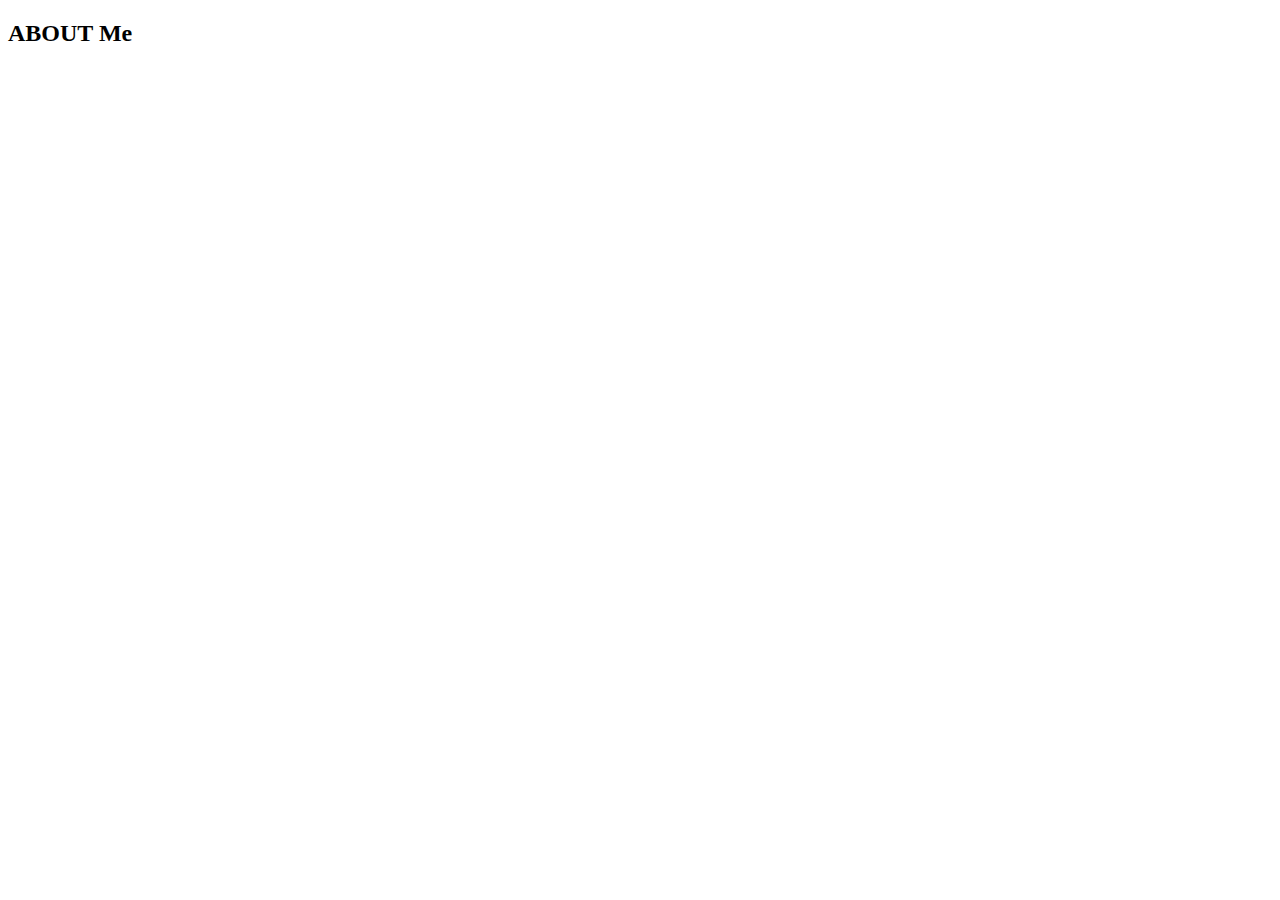
==== aboutme.html @ 073ae77f "Init About Me page" ====
<!DOCTYPE html>
<html lang="en">
<head>
    <meta charset="UTF-8">
    <meta http-equiv="X-UA-Compatible" content="IE=edge">
    <meta name="viewport" content="width=device-width, initial-scale=1.0">
    <title>Christine Wu About Me</title>
</head>
<body>
    <section class="introduction" id="introduction">
        <div>
            <h2 class="heading">ABOUT <span>Me</span></h2>
        </div>
    </section>
</body>
</html>
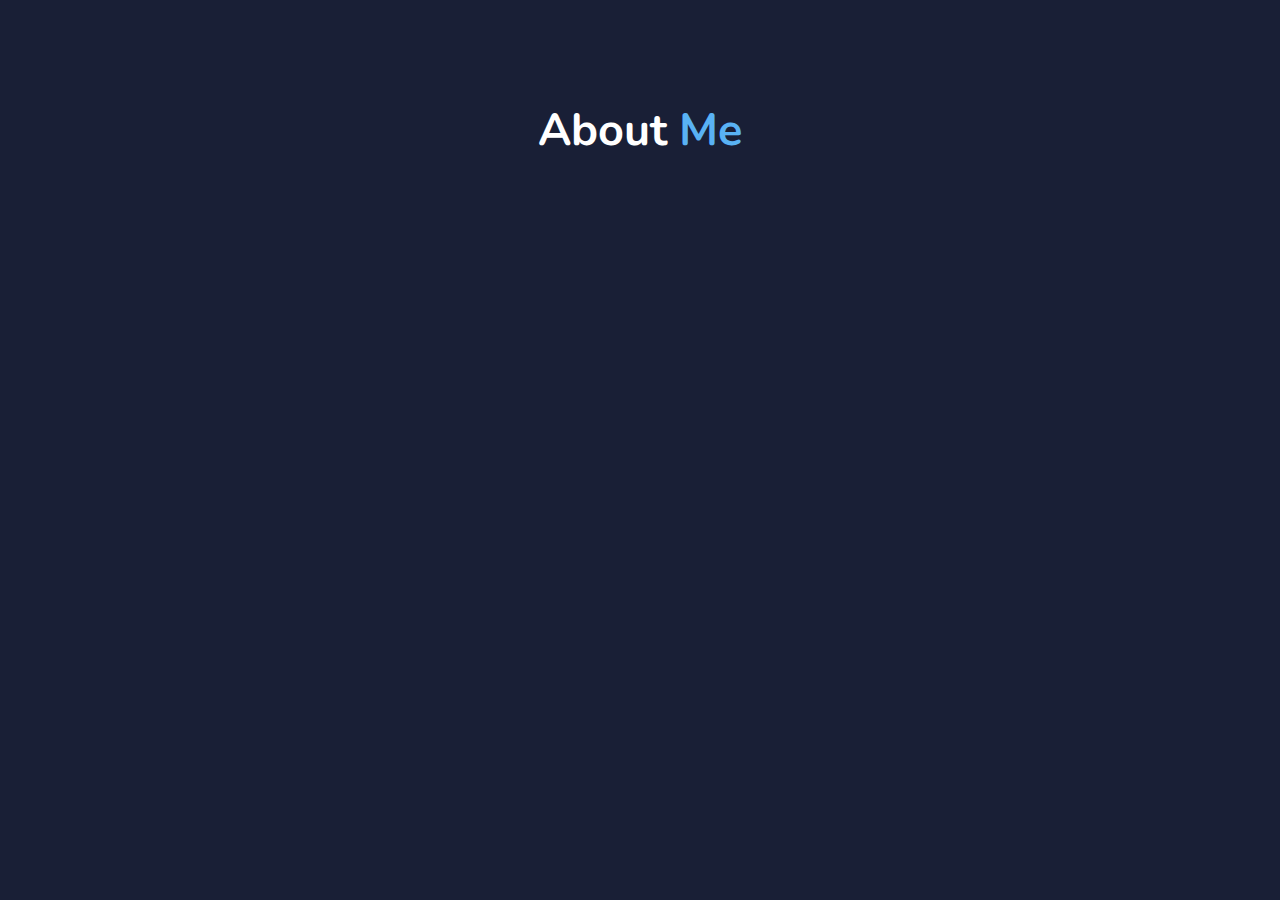
==== commit 4d4be91c: "Update aboutme.html" ====
--- a/aboutme.html
+++ b/aboutme.html
@@ -4,12 +4,18 @@
     <meta charset="UTF-8">
     <meta http-equiv="X-UA-Compatible" content="IE=edge">
     <meta name="viewport" content="width=device-width, initial-scale=1.0">
+
+    <!-- FONT-AWESOME -->
+    <link rel="stylesheet" href="https://cdnjs.cloudflare.com/ajax/libs/font-awesome/6.5.1/css/all.min.css" integrity="sha512-DTOQO9RWCH3ppGqcWaEA1BIZOC6xxalwEsw9c2QQeAIftl+Vegovlnee1c9QX4TctnWMn13TZye+giMm8e2LwA==" crossorigin="anonymous" referrerpolicy="no-referrer" />
+
+    <!-- MAIN CSS -->
+    <link rel="stylesheet" href="styles/styles.css">
     <title>Christine Wu About Me</title>
 </head>
 <body>
     <section class="introduction" id="introduction">
         <div>
-            <h2 class="heading">ABOUT <span>Me</span></h2>
+            <h2 class="heading">About <span>Me</span></h2>
         </div>
     </section>
 </body>
--- a/styles/styles.css
+++ b/styles/styles.css
@@ -0,0 +1,509 @@
+@import url('https://fonts.googleapis.com/css2?family=Nunito:ital,wght@0,200..1000;1,200..1000&display=swap');
+
+* {
+    margin: 0;
+    padding: 0;
+    box-sizing: border-box;
+    text-decoration: none;
+    border: none;
+    outline: none;
+    scroll-behavior: smooth;
+    font-family: "Nunito", sans-serif;
+}
+
+:root {
+    --bg-color: #191f36;
+    --snd-bf-color: #262B40;
+    --text-color: #fff;
+    --main-color: #59B2F4;
+}
+
+html {
+    font-size: 62.5%;
+    overflow-x: hidden;
+}
+
+body {
+    background: var(--bg-color);
+    color: var(--text-color);
+}
+
+section {
+    min-height: 100vh;
+    padding: 10rem 9% 2rem;
+}
+
+.header {
+    position: fixed;
+    top: 0;
+    left: 0;
+    width: 100%;
+    padding: 2rem 9%;
+    background: var(--bg-color);
+    display: flex;
+    justify-content: space-between;
+    align-items: center;
+    z-index: 100;
+}
+
+.logo {
+    font-size: 2.5rem;
+    color: var(--text-color);
+    font-weight: 700;
+    cursor: default;
+}
+
+.navbar a {
+    font-size: 1.5rem;
+    color: var(--text-color);
+    margin-left: 4rem;
+    font-weight: 700;
+}
+
+.navbar a:hover,
+.navbar a.active {
+    color: var(--main-color);
+}
+
+#menu-icon {
+    font-size: 3.6rem;
+    color: var(--text-color);
+    display: none;
+}
+
+.home {
+    display: flex;
+    justify-content: center;
+    align-items: center;
+    gap: 2rem;
+}
+
+.home-content h3 {
+    font-size: 3.2rem;
+    font-weight: 700;
+}
+
+.home-content h3:nth-of-type(2) {
+    margin-bottom: 2rem;
+}
+
+span {
+    color: var(--main-color);
+}
+
+.home-content h1 {
+    font-size: 5.6rem;
+    font-weight: 700;
+    line-height: 1.3;
+}
+
+.home-img img {
+    width: 25vw;
+    animation: floatImage 4s ease-in-out infinite;
+}
+
+@keyframes floatImage {
+    0% {
+        transform: translateY(0);
+    }
+    50% {
+        transform: translateY(-2.4rem);
+    }
+    100% {
+        transform: translateY(0);
+    }
+}
+
+.home-content p {
+    font-size: 1.6rem;
+}
+
+.social-media a {
+    display: inline-flex;
+    justify-content: center;
+    align-items: center;
+    width: 4rem;
+    height: 4rem;
+    background: transparent;
+    border-radius: 50%;
+    font-size: 2rem;
+    color: var(--main-color);
+    margin: 3rem 1.5rem 3rem 0;
+    transition: .5s ease;
+}
+
+.social-media a:hover {
+    background: var(--main-color);
+    color: var(--snd-bf-color);
+    box-shadow: 0 0 1rem var(--main-color);
+}
+
+.btn {
+    display: inline-block;
+    padding: 1rem 2.8rem;
+    background: var(--main-color);
+    border-radius: 4rem;
+    box-shadow: none;
+    font-size: 1.6rem;
+    color: var(--bg-color);
+    letter-spacing: .1rem;
+    font-weight: 600;
+    transition: .5s ease;
+}
+
+.btn:hover {
+    box-shadow: 0 0 1rem var(--main-color);
+}
+
+.about {
+    display: flex;
+    justify-content: center;
+    align-items: center;
+    gap: 2rem;
+    background: var(--snd-bf-color);
+}
+
+.about-img img {
+    width: 35vw;
+}
+
+.heading {
+    text-align: center;
+    font-size: 4.5rem;
+}
+
+.about-content h2 {
+    text-align: left;
+    line-height: 1.2;
+}
+
+.about-content h3 {
+    font-size: 2.6rem;
+}
+
+.about-content p {
+    font-size: 1.6rem;
+    margin: 2rem 0 3rem;
+}
+
+.services h2 {
+    margin-bottom: 5rem;
+}
+
+.services-container {
+    display: flex;
+    justify-content: center;
+    align-items: center;
+    flex-wrap: wrap;
+    gap: 2rem;
+}
+
+.services-container .services-box {
+    flex: 1 1 30rem;
+    background: var(--snd-bf-color);
+    padding: 3rem 2rem 4rem;
+    border-radius: 2rem;
+    text-align: center;
+    border: .2rem solid var(--bg-color);
+    transition: .5s ease;
+}
+
+.services-container .services-box:hover {
+    border-color: var(--main-color);
+    transform: scale(1.02);
+}
+
+.services-box i {
+    font-size: 7rem;
+    color: var(--main-color);
+}
+
+.services-box h3 {
+    font-size: 2.6rem;
+}
+
+.services-box p {
+    font-size: 1.6rem;
+    margin: 1rem 0 3rem;
+}
+
+.portfolio {
+    background: var(--snd-bf-color);
+}
+
+.portfolio h2 {
+    margin-bottom: 4rem;
+}
+
+.portfolio-container {
+    display: grid;
+    grid-template-columns: repeat(3, 1fr);
+    align-items: center;
+    gap: 2.5rem;
+}
+
+.portfolio-container .portfolio-box {
+    position: relative;
+    border-radius: 2rem;
+    box-shadow: 0 0 1rem var(--bg-color);
+    overflow: hidden;
+    display: flex;
+}
+
+.portfolio-box img {
+    width: 100%;
+    transition: .5s ease;
+    opacity: 0.7;
+}
+
+.portfolio-box:hover img {
+    transform: scale(1.1);
+}
+
+.portfolio-box .portfolio-layer {
+    position: absolute;
+    bottom: 0;
+    left: 0;
+    width: 100%;
+    height: 100%;
+    background: linear-gradient(rgba(0, 0, 0, 0.1), var(--main-color));
+    display: flex;
+    justify-content: center;
+    align-items: center;
+    flex-direction: column;
+    text-align: center;
+    padding: 0 4rem;
+    transform: translateY(100%);
+    transition: .5s ease;
+}
+
+.portfolio-box:hover .portfolio-layer {
+    transform: translateY(0);
+}
+
+.portfolio-layer h4 {
+    font-size: 3rem;
+}
+
+.portfolio-layer p {
+    font-size: 1.6rem;
+    margin: .3rem 0 1rem;
+}
+
+.portfolio-layer a {
+    display: inline-flex;
+    justify-content: center;
+    align-items: center;
+    width: 5rem;
+    height: 5rem;
+    background: var(--text-color);
+    border-radius: 50%;
+}
+
+.portfolio-layer a i {
+    font-size: 2rem;
+    color: var(--snd-bf-color);
+}
+
+.contact h2 {
+    margin-bottom: 3rem;
+}
+
+.contact form {
+    max-width: 70rem;
+    margin: 1rem auto;
+    text-align: center;
+    margin-bottom: 3rem;
+}
+
+.contact form .input-box {
+    display: flex;
+    justify-content: space-between;
+    flex-wrap: wrap;
+}
+
+.contact form .input-box input,
+.contact form textarea {
+    width: 100%;
+    padding: 1.5rem;
+    font-size: 1.6rem;
+    color: var(--text-color);
+    background: var(--snd-bf-color);
+    border-radius: .8rem;
+    margin: .7rem 0;
+}
+
+.contact form .input-box input {
+    width: 49%;
+}
+
+.contact form textarea {
+    resize: none;
+}
+
+.contact form .btn {
+    margin-top: 2rem;
+    cursor: pointer;
+}
+
+.footer {
+    display: flex;
+    justify-content: space-between;
+    align-items: center;
+    flex-wrap: wrap;
+    padding: 2rem 9%;
+    background: var(--snd-bf-color);
+}
+
+.footer-text {
+    font-size: 1.6rem;
+}
+
+.footer-iconTop {
+    display: flex;
+    justify-content: center;
+    align-items: center;
+    padding: .8rem 1rem;
+    background: var(--main-color);
+    border-radius: .8rem;
+    transition: .5s ease;
+}
+
+.footer-iconTop a:hover {
+    box-shadow: 0 0 1rem var(--main-color);
+}
+
+.footer-iconTop a i {
+    font-size: 2.4rem;
+    color: var(--snd-bf-color);
+}
+
+/*BREAKPOINT*/
+
+@media (max-width: 1200px) {
+    html {
+        font-size: 55%;
+    }
+}
+
+@media (max-width: 991px) {
+    .header {
+        padding: 2rem 3%;
+    }
+
+    section {
+        padding: 10rem 3%;
+    }
+
+    .services {
+        padding: 7rem;
+    }
+
+    .portfolio {
+        padding-bottom: 7rem;
+    }
+
+    .contact {
+        min-height: auto;
+    }
+
+    .footer {
+        padding: 2rem 3%;
+    }
+}
+
+@media (max-width: 768px) {
+    #menu-icon {
+        display: block;
+    }
+
+    .navbar {
+        position: absolute;
+        top: 100%;
+        left: 0;
+        width: 100%;
+        padding: 1rem 3%;
+        background: var(--bg-color);
+        border-top: .1rem solid rgba(0, 0, 0, .2);
+        box-shadow: 0 .5rem 1rem rgba(0, 0, 0, .2);
+        display: none;
+    }
+
+    .navbar.active {
+        display: block;
+    }
+
+    .navbar a {
+        display: block;
+        font-size: 2rem;
+        margin: 3rem 0;
+    }
+
+    .home {
+        flex-direction: column;
+    }
+
+    .home-content h3 {
+        font-size: 2.6rem;
+    }
+
+    .home-content h1 {
+        font-size: 5rem;
+    }
+
+    .home-content {
+        order: 2;
+    }
+
+    .home-img img {
+        width: 70vw;
+        margin-top: 4rem;
+    }
+
+    .about {
+        flex-direction: column;
+    }
+
+    .about-img img {
+        width: 90vw;
+        margin-top: 4rem;
+    }
+
+    .services h2 {
+        margin-bottom: 3rem;
+    }
+
+    .portfolio h2 {
+        margin-bottom: 3rem;
+    }
+
+    .portfolio-container {
+        grid-template-columns: repeat(2, 1fr);
+    }
+}
+
+@media (max-width: 617px) {
+    .portfolio-container {
+        grid-template-columns: 1fr;
+    }
+
+    .home-img img {
+        width: 80vw;
+        margin-top: 8rem;
+    }
+
+    .about-img img {
+        width: 100vw;
+        margin-top: 4rem;
+    }
+}
+
+@media (max-width: 450px) {
+    html {
+        font-size: 50%;
+    }
+
+    .contact form .input-box {
+        width: 100%;
+    }
+}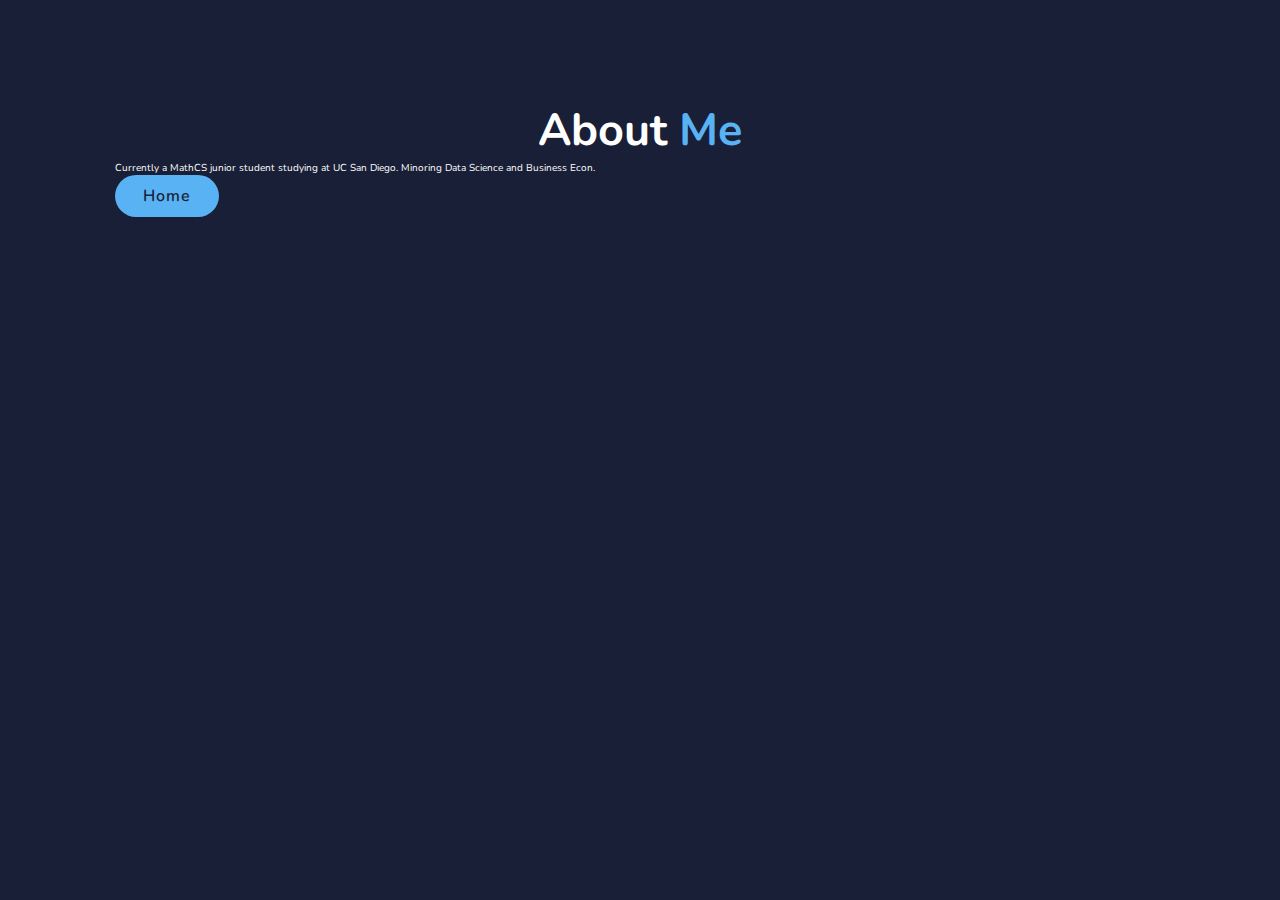
==== commit fbb0713d: "About me" ====
--- a/aboutme.html
+++ b/aboutme.html
@@ -16,6 +16,8 @@
     <section class="introduction" id="introduction">
         <div>
             <h2 class="heading">About <span>Me</span></h2>
+            <p>Currently a MathCS junior student studying at UC San Diego. Minoring Data Science and Business Econ.</p>
+            <a href="index.html" class="btn">Home</a>
         </div>
     </section>
 </body>
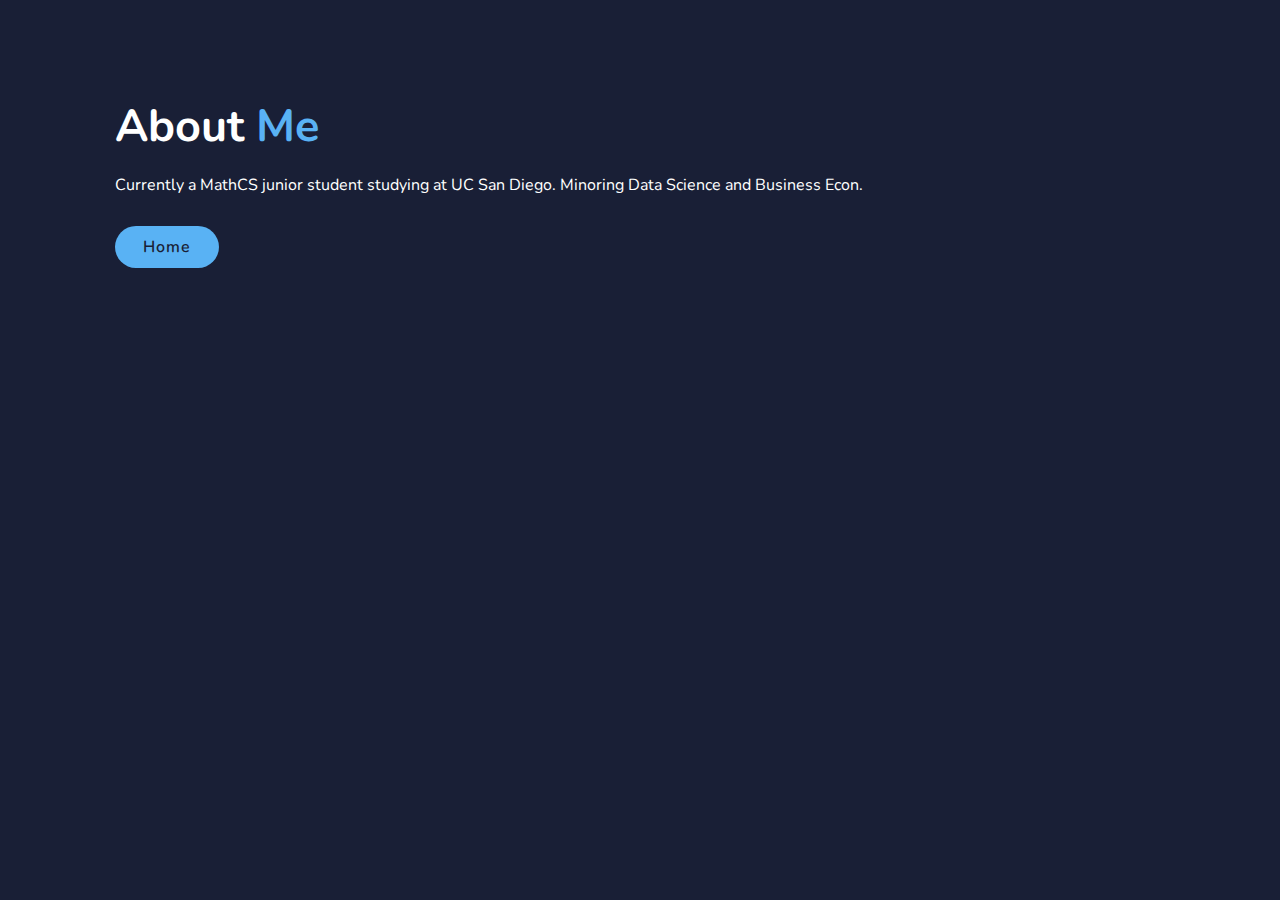
==== commit 0cdf8e8f: "Update aboutme.html" ====
--- a/aboutme.html
+++ b/aboutme.html
@@ -14,7 +14,7 @@
 </head>
 <body>
     <section class="introduction" id="introduction">
-        <div>
+        <div class="about-content">
             <h2 class="heading">About <span>Me</span></h2>
             <p>Currently a MathCS junior student studying at UC San Diego. Minoring Data Science and Business Econ.</p>
             <a href="index.html" class="btn">Home</a>
